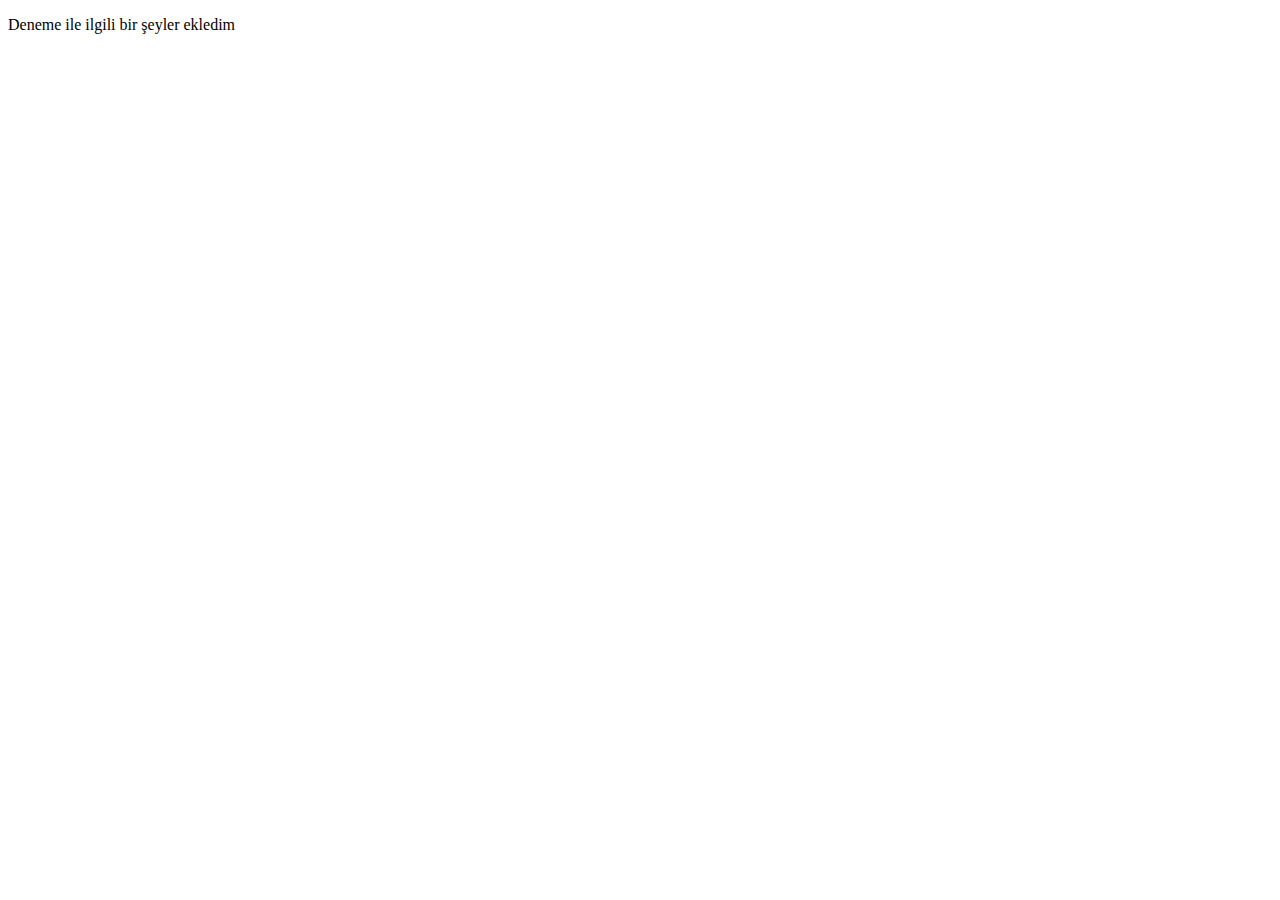
==== deneme.html @ f56fd068 "ilk değişikliğim" ====
<!DOCTYPE html>
<html lang="en">
<head>
    <meta charset="UTF-8">
    <meta http-equiv="X-UA-Compatible" content="IE=edge">
    <meta name="viewport" content="width=device-width, initial-scale=1.0">
    <title>Document</title>
</head>
<body>
    <p>Deneme ile ilgili bir şeyler ekledim</p>
</body>
</html>
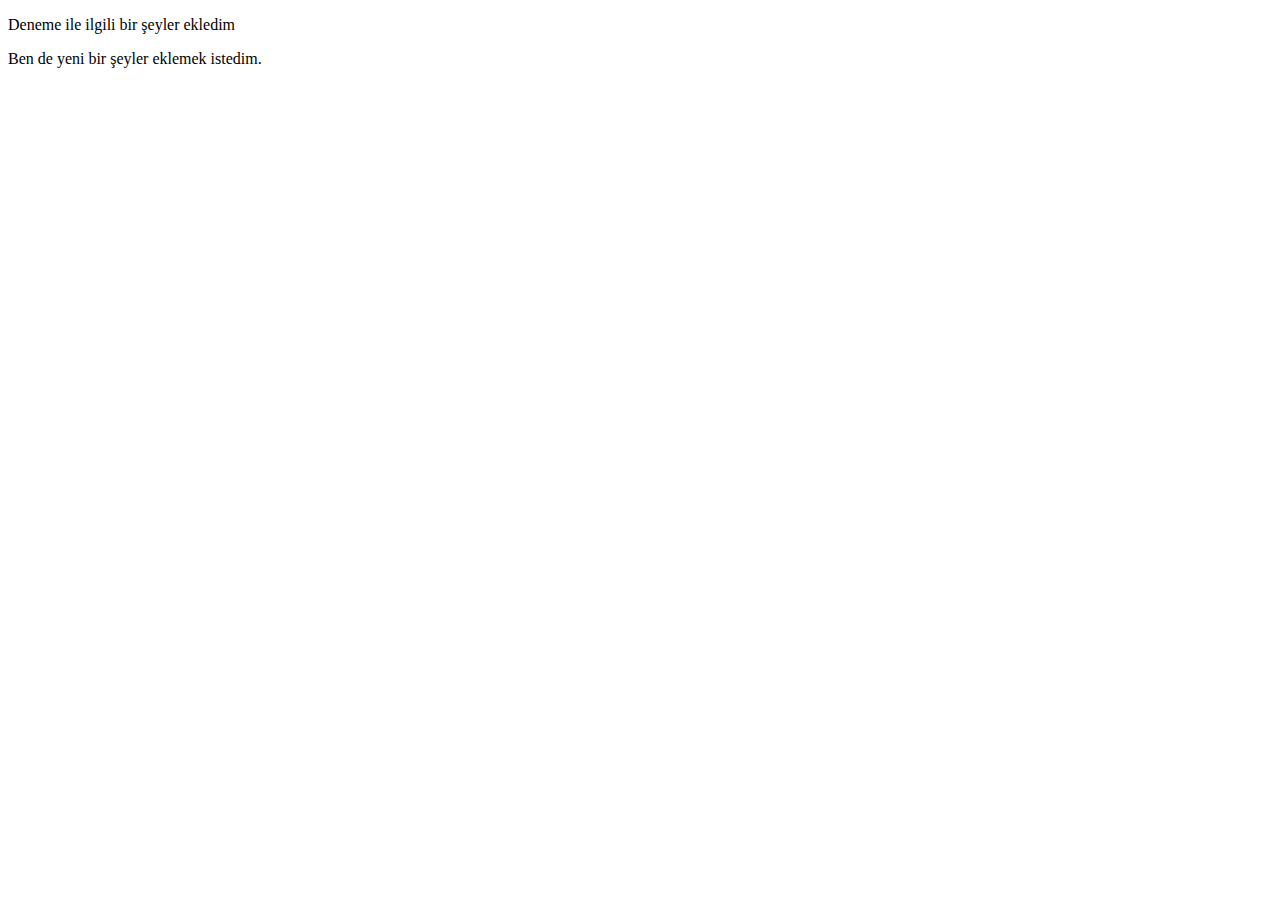
==== commit f3f1f19a: "yusuf olarak ilk değişikliğim" ====
--- a/deneme.html
+++ b/deneme.html
@@ -8,5 +8,6 @@
 </head>
 <body>
     <p>Deneme ile ilgili bir şeyler ekledim</p>
+    <p>Ben de yeni bir şeyler eklemek istedim.</p>
 </body>
 </html>